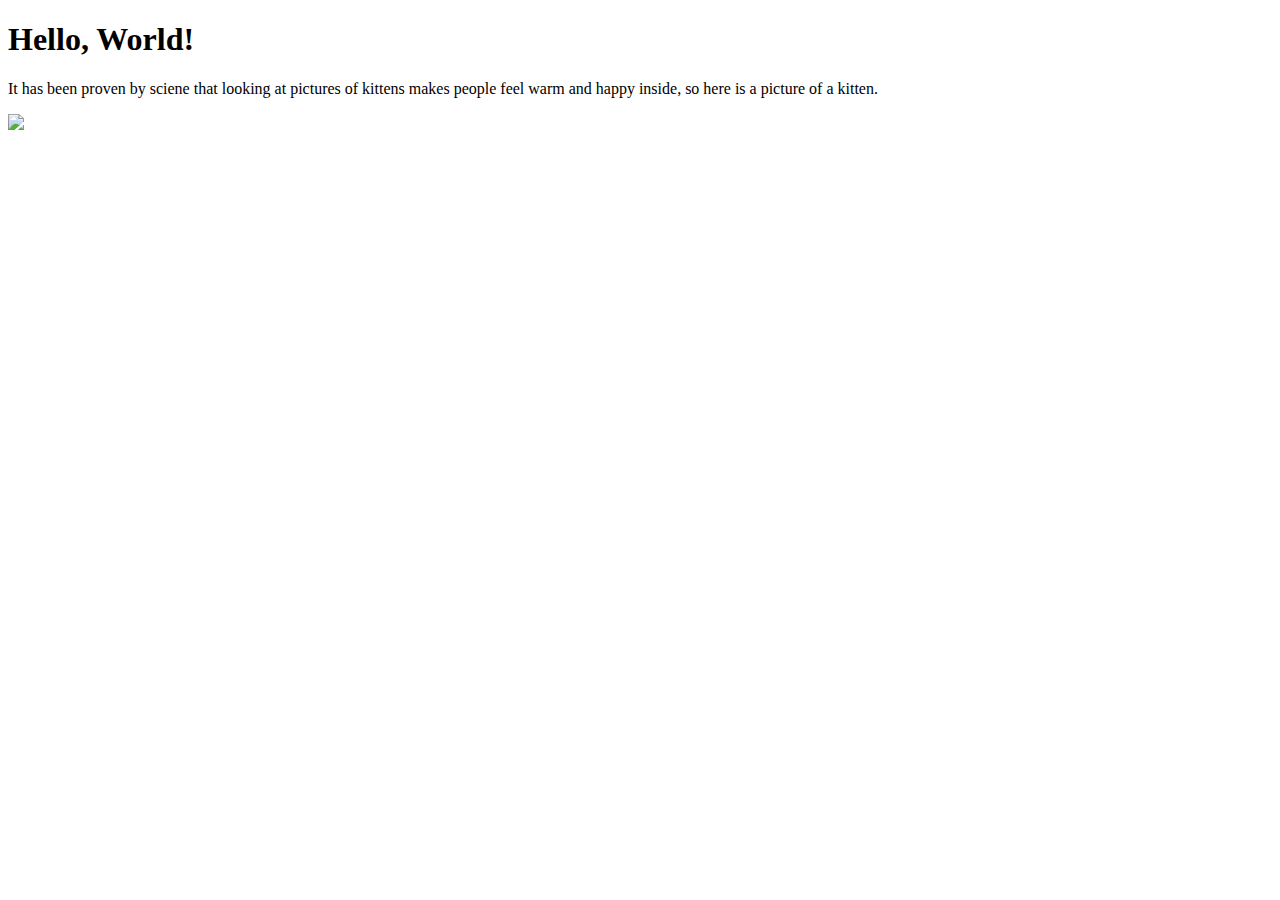
==== index.html @ 78e6a520 "Create index.html" ====
<!DOCTYPE html>
<h1>Hello, World!</h1>

<p>It has been proven by sciene that looking at pictures of kittens makes people feel warm and happy inside, so here is a picture of a kitten.</p>

<img src="https://placekitten.com/200/286">
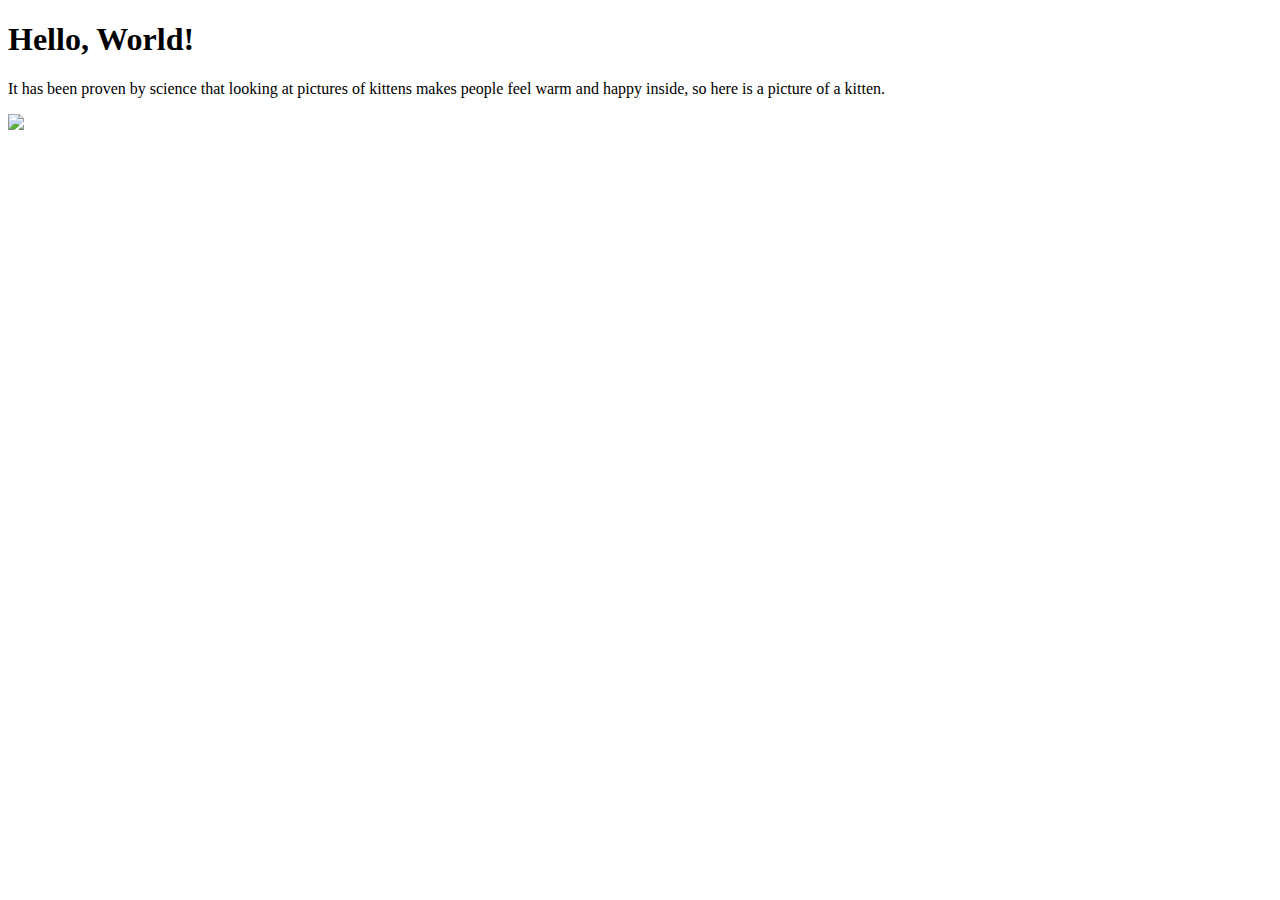
==== commit 1f32d5d4: "Update index.html" ====
--- a/index.html
+++ b/index.html
@@ -1,6 +1,6 @@
 <!DOCTYPE html>
 <h1>Hello, World!</h1>
 
-<p>It has been proven by sciene that looking at pictures of kittens makes people feel warm and happy inside, so here is a picture of a kitten.</p>
+<p>It has been proven by science that looking at pictures of kittens makes people feel warm and happy inside, so here is a picture of a kitten.</p>
 
-<img src="https://placekitten.com/200/286">
+<img src="https://placekitten.com/200/286" />
